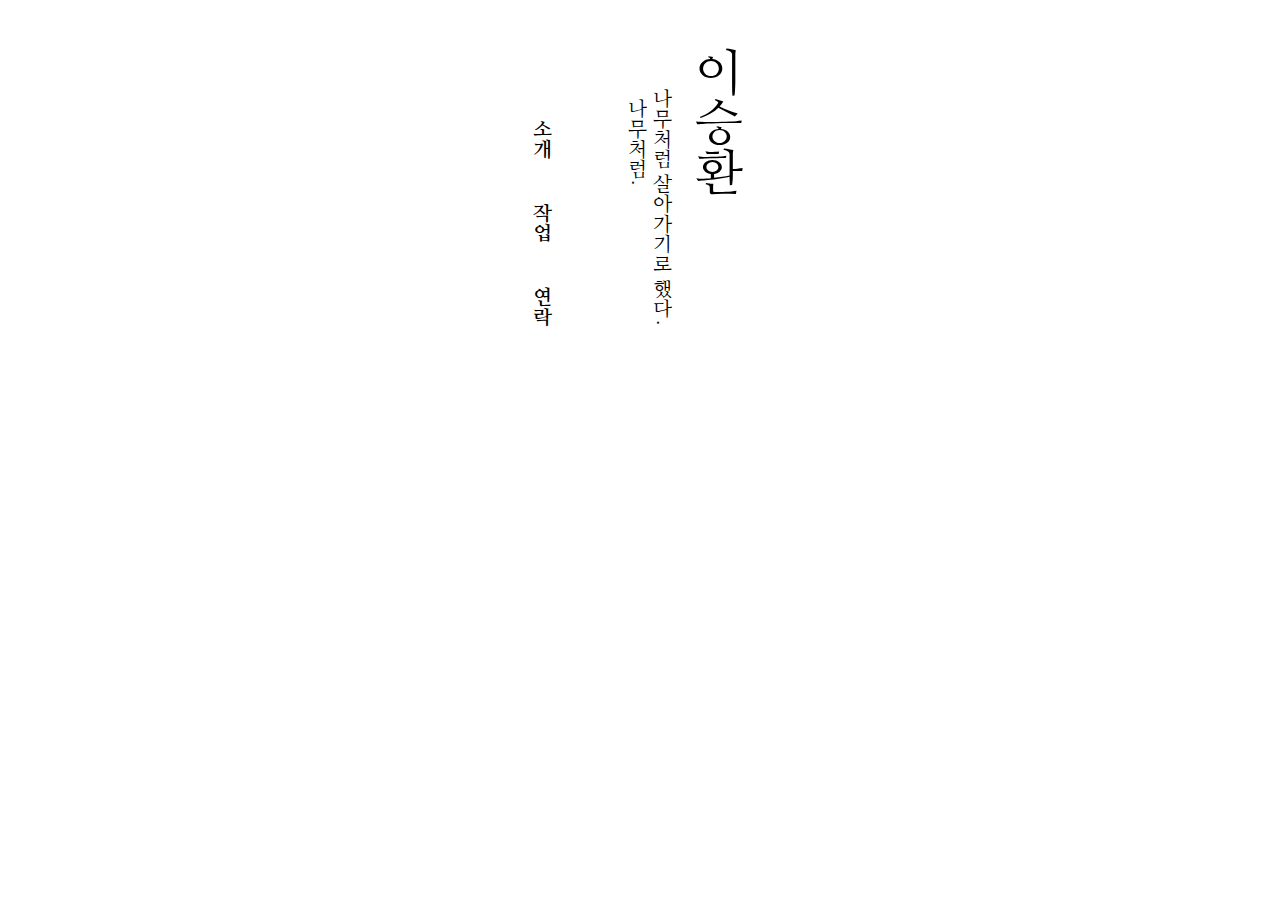
==== index.html @ 28bfc08c "Add files via upload" ====
<!DOCTYPE html>
<html>

<head>
  <link href="https://fonts.googleapis.com/css2?family=Nanum+Myeongjo:wght@400;700&display=swap" rel="stylesheet">
  <link href="https://cdn.jsdelivr.net/npm/bootstrap@5.1.2/dist/css/bootstrap.min.css" rel="stylesheet" integrity="sha384-uWxY/CJNBR+1zjPWmfnSnVxwRheevXITnMqoEIeG1LJrdI0GlVs/9cVSyPYXdcSF" crossorigin="anonymous">
  <script src="https://cdn.jsdelivr.net/npm/bootstrap@5.1.2/dist/js/bootstrap.bundle.min.js" integrity="sha384-kQtW33rZJAHjgefvhyyzcGF3C5TFyBQBA13V1RKPf4uH+bwyzQxZ6CmMZHmNBEfJ" crossorigin="anonymous"></script>
  <link rel="stylesheet" href="css/style.css" />
  <link rel="icon" href="favicon.ico" type="image/x-icon" />
  <link rel="icon" href="favicon.png" type="image/x-icon" />
  <link rel="shortcut icon" href="./favicon.ico">
  <link rel="shortcut icon" href="./favicon.png">
  <meta property="og:title" content="이승환">
  <meta property="og:description" content="나무처럼 살아가기로 했다. 나무처럼.">
  <meta property="og:type" content="website">
  <meta property="og:image" content="./img/title.png">
  <meta property="og:url" content="https://khj3782.github.io/hwanamoo/">
  <meta name="viewport" content="width=device-width, initial-scale=1.0">
  <meta charset="utf-8">
  <meta name="author" content="이승환">
  <meta name="description" content="나무처럼 살아가기로 했다. 나무처럼.">
  <title>이승환[李承桓]</title>
  <style></style>
</head>

<body>
  <div class="container-fluid">
    <div class="row align-items-center p-3">
			<div class="col-sm-3">
			</div>
			<div class="col-sm-6">
        <div class="main-page">
          <div class="title">이승환</div>
          <div class="subtitle">나무처럼 살아가기로 했다.<br /> &nbsp 나무처럼.</div>
          <div class="pages">
            <a href="docs/about.html"><span><strong>소개</strong></span></a>
            <a href="docs/work.html"><span><strong>작업</strong></span></a>
            <a href="docs/contact.html"><span><strong>연락</strong></span></a>
          </div>
			</div>
			<div class="col-sm-3">
			</div>
		</div>
  </div>
</body>
---- css/style.css ----
body{
  font-family: 'Nanum Myeongjo', serif;
  margin:0;
}
span{
  margin:20px;
}
a{
  color:black;
  text-decoration:none;
}
.main-page{
  margin:auto;
  padding:50px;
  writing-mode:vertical-rl;
}
.title{
  font-size:36px;
}
.subtitle{
  margin-right:12px;
  margin-top:40px;
}
.pages{
  margin-right:70px;
  margin-top:50px;
}
@media(min-width:800px){
  span{
    font-size:20px;
  }
  .title{
    font-size:50px;
  }
  .subtitle{
    font-size:20px;
  }
}

/*about*/
.content{
  text-align:center;
}
.content-img{
  margin:50px;
  width:400px;
}
@media(max-width:500px){
  .content-img{
    margin:12px 0 30px 0;
    width:100%;
  }
}
@media(min-width:600px){
  .title{
    display:inline-block;
    text-align:center;
    writing-mode:vertical-rl;
  }
}

/* contact */
.linked-icon{
  font-size:2rem;
  margin-top:1.5rem;
  width:3.5rem;
}
.pebble-img{
  margin:auto;
  width:380px;
}
@media (max-width:400px){
  .pebble-img{
    width:80%;
  }
}
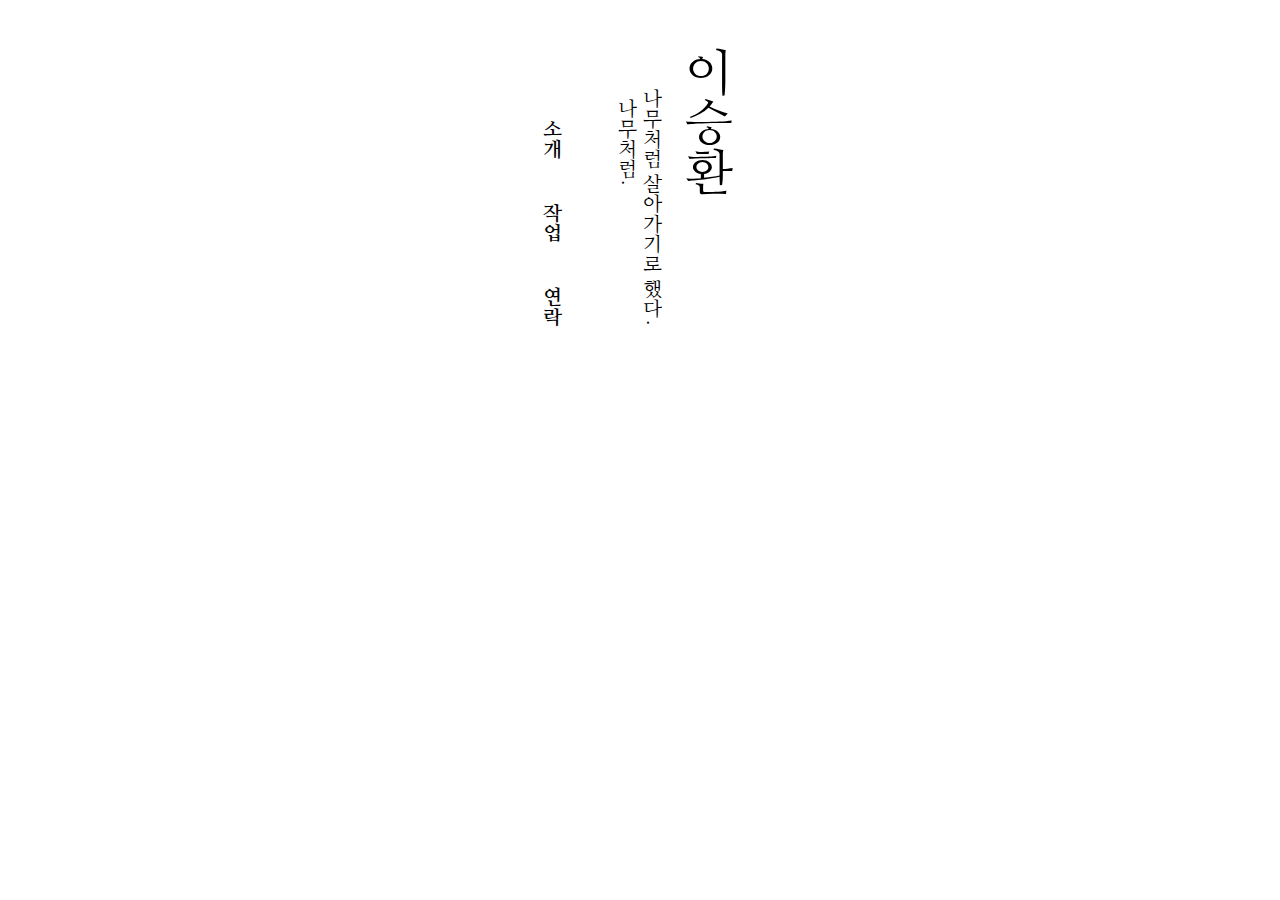
==== commit ec9611fc: "update" ====
--- a/index.html
+++ b/index.html
@@ -13,7 +13,7 @@
   <meta property="og:title" content="이승환">
   <meta property="og:description" content="나무처럼 살아가기로 했다. 나무처럼.">
   <meta property="og:type" content="website">
-  <meta property="og:image" content="./img/title.png">
+  <meta property="og:image" content="./img/title.jpg">
   <meta property="og:url" content="https://khj3782.github.io/hwanamoo/">
   <meta name="viewport" content="width=device-width, initial-scale=1.0">
   <meta charset="utf-8">
@@ -25,7 +25,7 @@
 
 <body>
   <div class="container-fluid">
-    <div class="row align-items-center p-3">
+    <div class="row p-3">
 			<div class="col-sm-3">
 			</div>
 			<div class="col-sm-6">
--- a/css/style.css
+++ b/css/style.css
@@ -1,6 +1,7 @@
 body{
   font-family: 'Nanum Myeongjo', serif;
   margin:0;
+  word-break: keep-all;
 }
 span{
   margin:20px;
@@ -22,8 +23,10 @@
   margin-top:40px;
 }
 .pages{
+  margin:50px 50px 50px 0;
+  /*margin-bottom:50px;
   margin-right:70px;
-  margin-top:50px;
+  margin-top:50px;*/
 }
 @media(min-width:800px){
   span{
